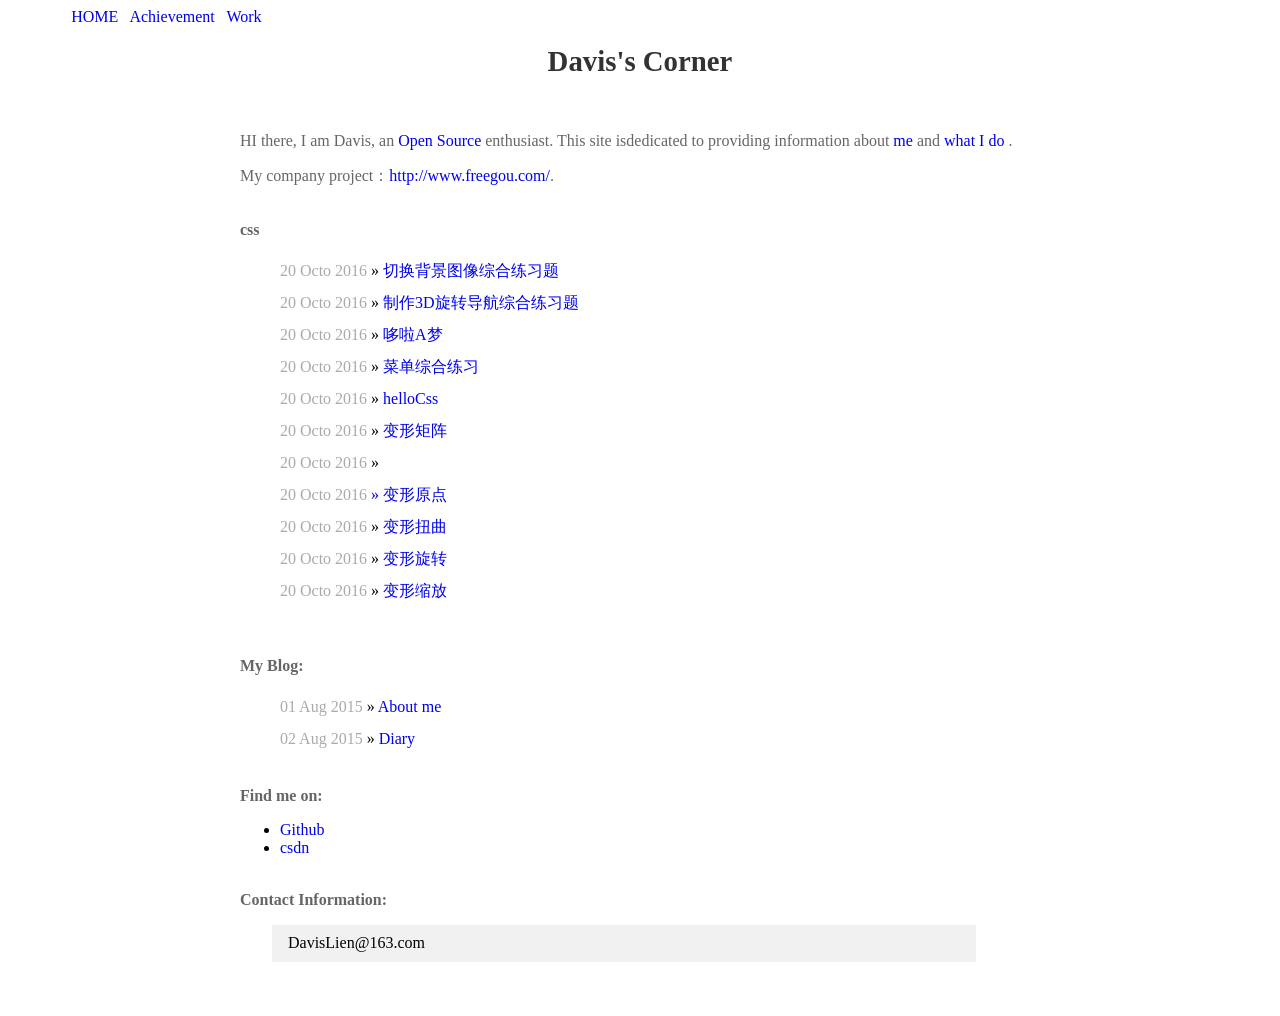
==== graduationDesign/css3/home.html @ 14c8ac70 "伟健" ====
<!DOCTYPE html>
<html lang="en">
<head>
  <meta charset='utf-8'>
  <meta http-equiv="X-UA-Compatible" content="chrome=1">
  <meta name="description" content="Davislien.GitHub.io : Davis blog">
  <link rel="stylesheet" type="text/css" href="../../css/Davis.css">
  <title>DavisCorner</title>
</head>
<body>

<!-- 有关我的成就和首页快捷方式 start -->
  <div id="navbar">
    <a href="../index.html">HOME</a>
    &nbsp;
    <a href="../achievement/achievement.html">Achievement</a>
    &nbsp;
    <a href="../work/work.html">Work</a>
  </div>
<!-- 有关我的成就和首页快捷方式 start -->

  <div id="wrapper" class="typo">

    <h1 style="text-align:center">Davis's Corner</h1><br>

    <!-- 自我介绍 start -->

      <p>
        HI there, I am Davis, an
        <a href="http://en.wikipedia.org/wiki/Open_source">Open Source</a>
        enthusiast. This site isdedicated to providing information about
        <a href="Davis/self-introduct.html">me</a> and
        <a href="life-experience/life-experience.html">what I do</a> .
      </p>
      <p>My company project：<a href="http://www.freegou.com/">http://www.freegou.com/</a>.</p>
    <!-- 自我介绍 start -->

    <!-- 毕业设计 start -->
      <p> <br> <b>css</b> </p>
      <ul class="posts">
        <li>
          <span>20 Octo 2016</span>
          »
          <a href="./切换背景图像综合练习题.html">切换背景图像综合练习题</a>
        </li> 
        <li>
          <span>20 Octo 2016</span>
          »
          <a href="./制作3D旋转导航综合练习题.html">制作3D旋转导航综合练习题</a>
        </li> 
        <li>
          <span>20 Octo 2016</span>
          »
          <a href="./哆啦A梦.html">哆啦A梦</a>
        </li> 
        <li>
          <span>20 Octo 2016</span>
          »
          <a href="./菜单综合练习.html">菜单综合练习</a>
        </li> 
        <li>
          <span>20 Octo 2016</span>
          »
          <a href="./helloCss.html">helloCss</a>
        </li>
        <li>
          <span>20 Octo 2016</span>
          »
          <a href="变形--矩阵.html">变形矩阵</a>
        </li>
        <li>
          <span>20 Octo 2016</span>
          »
          <a href="变形--位移.html"变形位移</a>
        </li>
        <li>
          <span>20 Octo 2016</span>
          »
          <a href="变形--原点.html">变形原点</a>
        </li>
        <li>
          <span>20 Octo 2016</span>
          »
          <a href="变形--扭曲.html">变形扭曲</a>
        </li>
        <li>
          <span>20 Octo 2016</span>
          »
          <a href="变形--旋转.html">变形旋转</a>
        </li>
        <li>
          <span>20 Octo 2016</span>
          »
          <a href="变形--缩放.html">变形缩放</a>
        </li>
      </ul>
    <!-- 毕业设计 start -->

    <!-- 我的博客目录 start -->
      <p> <br> <b>My Blog:</b> </p>
      <ul class="posts">
        <li>
          <span>01 Aug 2015</span>
          »
          <a href="./Davis/self-introduct.html">About me</a>
        </li>

        <li>
          <span>02 Aug 2015</span>
          »
          <a href="./diary/diary.html">Diary</a>
        </li>
      </ul>
    <!-- 我的博客目录 start -->

    <!-- 我的爱好 start -->
      <p> <b>Find me on:</b> </p>
      <ul>
        <li>
          <a href="http://github.com/DavisLien/">Github</a>
        </li>
        <li>
          <a href="http://blog.csdn.net/Davislien">csdn</a>
        </li>
      </ul>
    <!-- 我的爱好 start -->

    <!-- 联系我 end -->
      <p> <br> <b>Contact Information:</b> </p>
      <blockquote>DavisLien@163.com</blockquote> <br>
    <!-- 联系我 start -->

  </div>

</body>
</html>
---- css/Davis.css ----
/*reset*/
a { text-decoration: none;}
a:hover { text-decoration: underline;}
h1 { font-size: 1.8em;}
h1, h2, h3, h4, h5 { color: #333;}
p {	color: #666;}
span { color: #aaa;}
blockquote {   margin: 1em 4em 1em 2em; padding: 0.6em 1em; background: #f1f1f1;}
/* reset */
#navbar { padding-left: 5%;}
#wrapper {
  max-width: 800px;
  margin: 0 auto 20px;
}
blockquote {
  margin: 1em 4em 1em 2em;
  padding: 0.6em 1em;
  background: #f1f1f1;
}
ul.posts {
  list-style-type: none;
  margin-bottom: 2em;
}
ul.posts li { line-height: 32px;}

/* 介绍我自己 */
.myself img { width: 100px; height: 112px;}
#timeline{ font-size: 1.4em;}
.code-box {
	margin: 1em 0 1em 3%;
  border: 1px solid #ddd;
  border-left-width: 0.4em;
  background: #fbfbfb;
  padding: 10px;
}
.code {
	color: #666;
	line-height: 28px;
	font-size: 22px;
	display: inline-block;
}
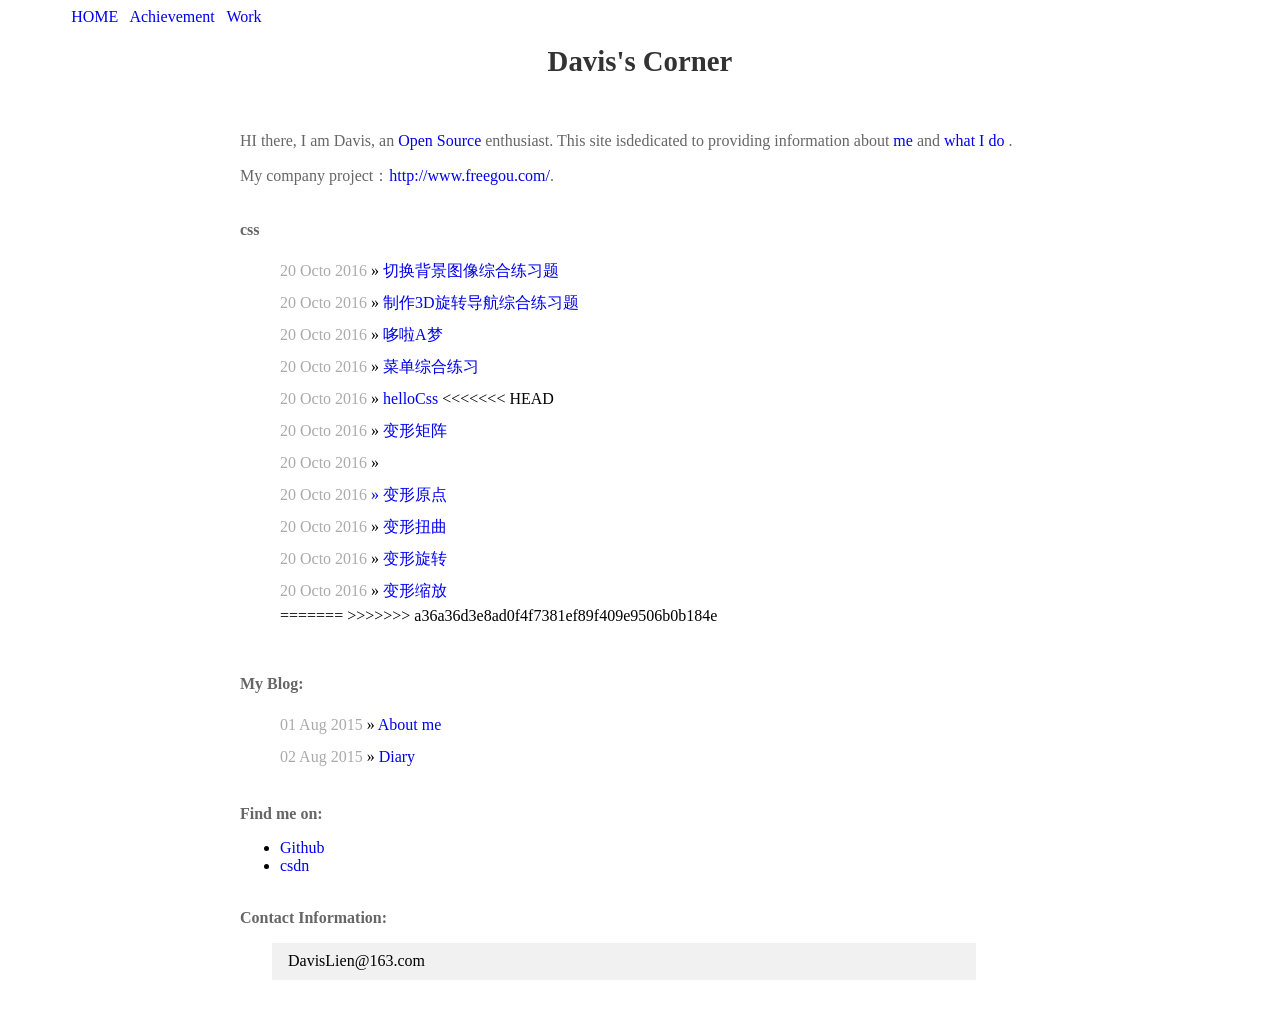
==== commit 7cf49f20: "test" ====
--- a/graduationDesign/css3/home.html
+++ b/graduationDesign/css3/home.html
@@ -62,6 +62,7 @@
           <span>20 Octo 2016</span>
           »
           <a href="./helloCss.html">helloCss</a>
+<<<<<<< HEAD
         </li>
         <li>
           <span>20 Octo 2016</span>
@@ -93,6 +94,9 @@
           »
           <a href="变形--缩放.html">变形缩放</a>
         </li>
+=======
+        </li> 
+>>>>>>> a36a36d3e8ad0f4f7381ef89f409e9506b0b184e
       </ul>
     <!-- 毕业设计 start -->
 
